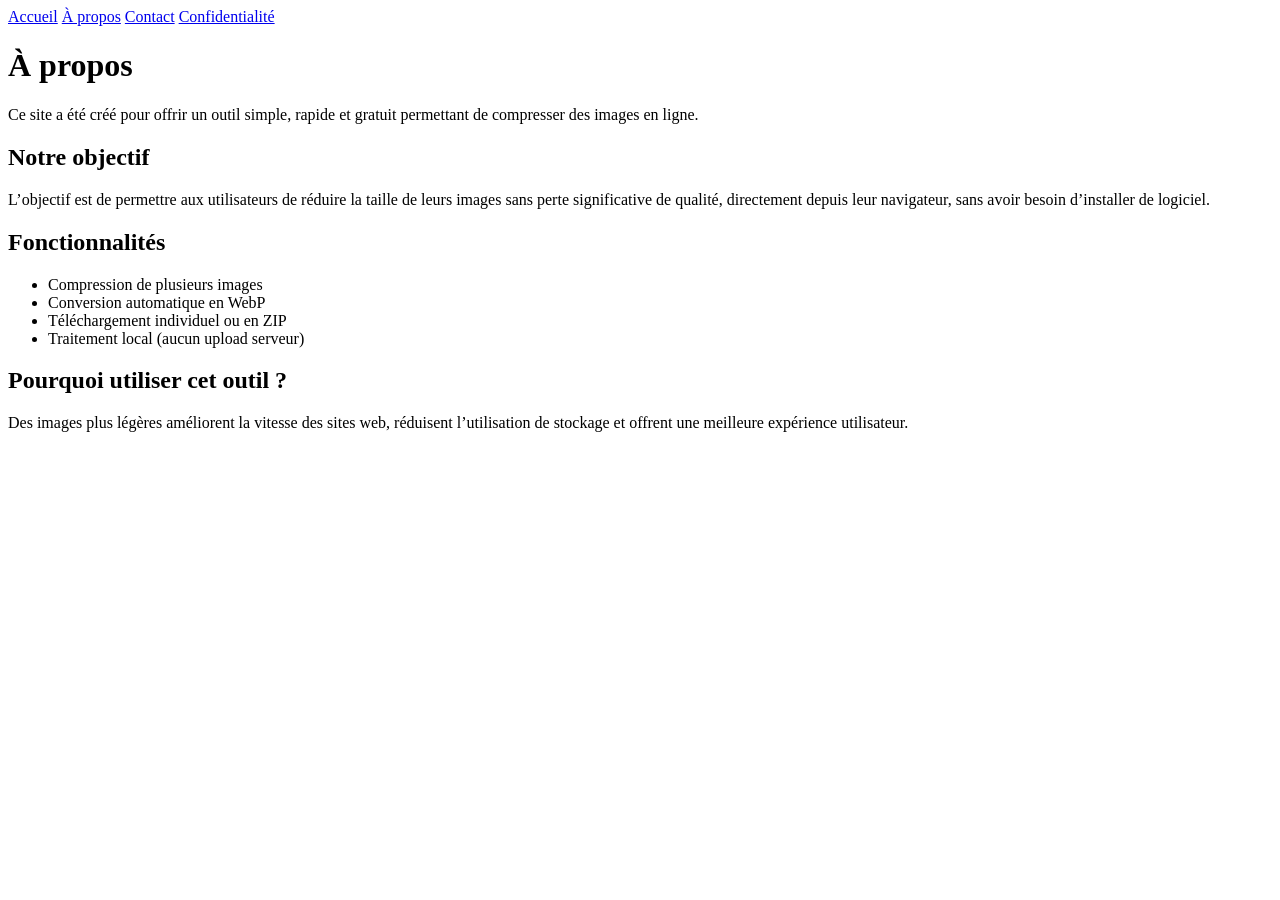
==== about.html @ 53349a9a "priva" ====
<!DOCTYPE html>
<html lang="fr">
<head>
  <meta charset="UTF-8">
  <title>À propos</title>
  <meta name="viewport" content="width=device-width, initial-scale=1.0">
</head>
<body>

    <div class="nav">
      <nav>
        <a href="./index.html">Accueil</a>
        <a href="./about.html">À propos</a>
        <a href="./contact.html">Contact</a>
        <a href="./privacy.html">Confidentialité</a>
      </nav>
    </div>

<h1>À propos</h1>

<p>
Ce site a été créé pour offrir un outil simple, rapide et gratuit
permettant de compresser des images en ligne.
</p>

<h2>Notre objectif</h2>
<p>
L’objectif est de permettre aux utilisateurs de réduire la taille de leurs images
sans perte significative de qualité, directement depuis leur navigateur,
sans avoir besoin d’installer de logiciel.
</p>

<h2>Fonctionnalités</h2>
<ul>
  <li>Compression de plusieurs images</li>
  <li>Conversion automatique en WebP</li>
  <li>Téléchargement individuel ou en ZIP</li>
  <li>Traitement local (aucun upload serveur)</li>
</ul>

<h2>Pourquoi utiliser cet outil ?</h2>
<p>
Des images plus légères améliorent la vitesse des sites web,
réduisent l’utilisation de stockage et offrent une meilleure expérience utilisateur.
</p>

</body>
</html>
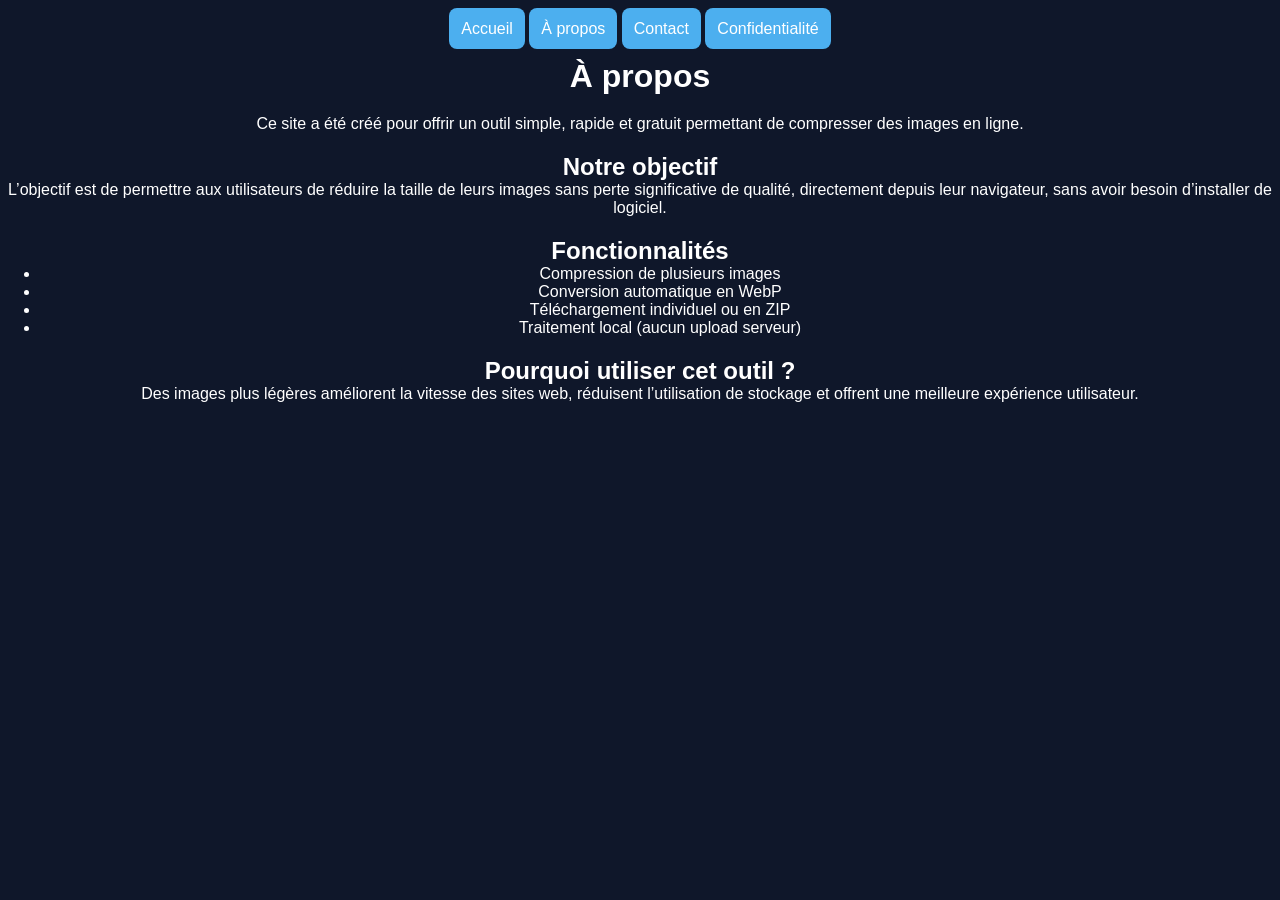
==== commit 90764b27: "vai" ====
--- a/about.html
+++ b/about.html
@@ -4,9 +4,10 @@
   <meta charset="UTF-8">
   <title>À propos</title>
   <meta name="viewport" content="width=device-width, initial-scale=1.0">
+  <link rel="stylesheet" href="./assets/style.css" />
 </head>
 <body>
-
+    <div class="justif">
     <div class="nav">
       <nav>
         <a href="./index.html">Accueil</a>
@@ -43,6 +44,6 @@
 Des images plus légères améliorent la vitesse des sites web,
 réduisent l’utilisation de stockage et offrent une meilleure expérience utilisateur.
 </p>
-
+</div>
 </body>
 </html>
--- a/assets/style.css
+++ b/assets/style.css
@@ -0,0 +1,218 @@
+*{
+    margin: 0;
+}
+
+input {
+  margin-top: 10px;
+  width: 100%;
+}
+
+.diviseur{
+    display: flex;
+    justify-content: space-around;
+}
+
+.seo-text{
+    width: 20%;
+    padding: 10px;
+    text-align: center;
+}
+
+.pub {
+    width: 20%;
+}
+
+
+.container {
+  width: 50%;
+  text-align: center;
+}
+
+h1 {
+  margin-bottom: 20px;
+}
+
+.nav {
+    display: flex;
+    justify-content: space-around;
+    padding: 20px;
+}
+
+.nav a {
+margin-top: 15px;
+  padding: 12px;
+  width: 100%;
+  border: none;
+  border-radius: 8px;
+  background: #4cafef;
+  color: white;
+  font-size: 16px;
+  cursor: pointer;
+  text-decoration: none;
+}
+
+.nav a:hover{
+    background: #2196f3;
+}
+
+
+.preview-container {
+  display: flex;
+  justify-content: space-between;
+  margin-top: 20px;
+}
+
+.preview-container img {
+  width: 250px;
+  border-radius: 10px;
+  margin-top: 10px;
+}
+
+
+button {
+  margin-top: 15px;
+  padding: 12px;
+  width: 100%;
+  border: none;
+  border-radius: 8px;
+  background: #4cafef;
+  color: white;
+  font-size: 16px;
+  cursor: pointer;
+}
+
+button:hover {
+  background: #2196f3;
+}
+
+
+.hidden {
+  display: none;
+}
+
+body {
+  font-family: Arial, sans-serif;
+  background: #0f172a;
+  color: white;
+}
+
+.justif {
+    text-align: center;
+}
+
+.justif h2{
+    margin-top: 20px;
+}
+
+.justif a {
+    text-decoration: none;
+}
+
+.justif a:hover{
+    color: white;
+    text-decoration: underline;
+}
+
+/* DROP */
+.drop-zone {
+  border: 2px dashed #555;
+  padding: 30px;
+  text-align: center;
+  border-radius: 12px;
+  cursor: pointer;
+}
+
+.drop-zone:hover {
+  border-color: #4cafef;
+}
+
+/* CONTROLS */
+.controls {
+  margin-top: 15px;
+}
+
+/* PROGRESS */
+.progress-container {
+  width: 100%;
+  height: 10px;
+  background: #333;
+  margin-top: 15px;
+  border-radius: 10px;
+  overflow: hidden;
+}
+
+.progress-bar {
+  height: 100%;
+  width: 0%;
+  background: #4cafef;
+}
+
+/* RESULT */
+.result-item {
+  margin-top: 15px;
+  background: #1e293b;
+  padding: 10px;
+  border-radius: 10px;
+}
+
+.result-item img {
+  width: 100%;
+  border-radius: 8px;
+}
+
+/* DOWNLOAD */
+.download {
+  display: block;
+  margin-top: 8px;
+  background: #22c55e;
+  padding: 8px;
+  text-align: center;
+  border-radius: 6px;
+  color: white;
+  text-decoration: none;
+}
+
+.image-wrapper {
+  position: relative;
+}
+
+.image-wrapper img {
+    width: 40%;
+}
+
+.remove-btn {
+  position: absolute;
+  top: 5px;
+  right: 5px;
+  background: red;
+  border: none;
+  color: white;
+  border-radius: 50%;
+  width: 25px;
+  height: 25px;
+  cursor: pointer;
+  display: flex;
+  align-items: center;
+  justify-content: center;
+}
+
+/* MOBILE */
+@media (max-width: 768px) {
+
+    .diviseur {
+        flex-direction: column;
+    }
+
+  .container {
+    width: 90%;
+    margin: auto;
+  }
+
+  .seo-text{
+    width: 90%;
+  }
+
+  h1 {
+    font-size: 20px;
+  }
+}
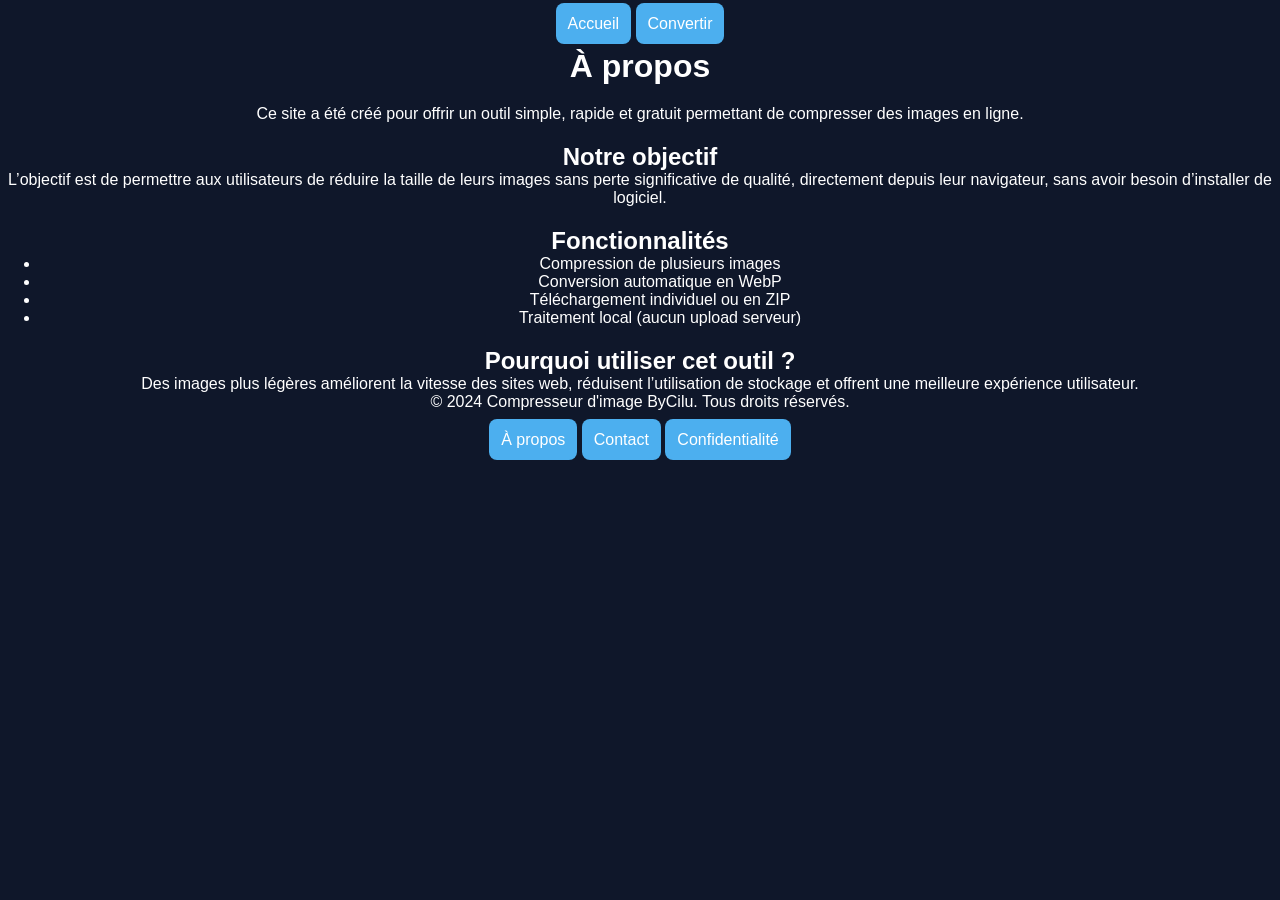
==== commit 22758c11: "convertisseur" ====
--- a/about.html
+++ b/about.html
@@ -11,9 +11,7 @@
     <div class="nav">
       <nav>
         <a href="./index.html">Accueil</a>
-        <a href="./about.html">À propos</a>
-        <a href="./contact.html">Contact</a>
-        <a href="./privacy.html">Confidentialité</a>
+        <a href="./convertir-image.html">Convertir</a>
       </nav>
     </div>
 
@@ -45,5 +43,14 @@
 réduisent l’utilisation de stockage et offrent une meilleure expérience utilisateur.
 </p>
 </div>
+
+<footer>
+      <p>
+        &copy; 2024 Compresseur d'image ByCilu. Tous droits réservés. 
+      </p>
+      <a href="./about.html">À propos</a>
+        <a href="./contact.html">Contact</a>
+        <a href="./privacy.html">Confidentialité</a>
+    </footer>
 </body>
 </html>
--- a/assets/style.css
+++ b/assets/style.css
@@ -18,14 +18,22 @@
     text-align: center;
 }
 
+.seo-text-convert{
+    width: 25%;
+}
+
 .pub {
     width: 20%;
 }
 
-
 .container {
   width: 50%;
   text-align: center;
+}
+
+.container-convert {
+    width: 50%;
+    margin: auto;
 }
 
 h1 {
@@ -35,7 +43,9 @@
 .nav {
     display: flex;
     justify-content: space-around;
-    padding: 20px;
+    flex-wrap: wrap;
+    padding-top: 15px;
+    padding-bottom: 15px;
 }
 
 .nav a {
@@ -64,6 +74,17 @@
 
 .preview-container img {
   width: 250px;
+  border-radius: 10px;
+  margin-top: 10px;
+}
+
+.preview-container-convert {
+  margin-top: 15px;
+  text-align: center;
+}
+
+.preview-container-convert img {
+  max-width: 100%;
   border-radius: 10px;
   margin-top: 10px;
 }
@@ -195,6 +216,26 @@
   align-items: center;
   justify-content: center;
 }
+footer {
+    text-align: center;
+}
+
+footer a{
+    margin-top: 15px;
+  padding: 12px;
+  width: 100%;
+  border: none;
+  border-radius: 8px;
+  background: #4cafef;
+  color: white;
+  font-size: 16px;
+  cursor: pointer;
+  text-decoration: none;
+}
+
+footer p{
+    margin-bottom: 20px;
+}
 
 /* MOBILE */
 @media (max-width: 768px) {
